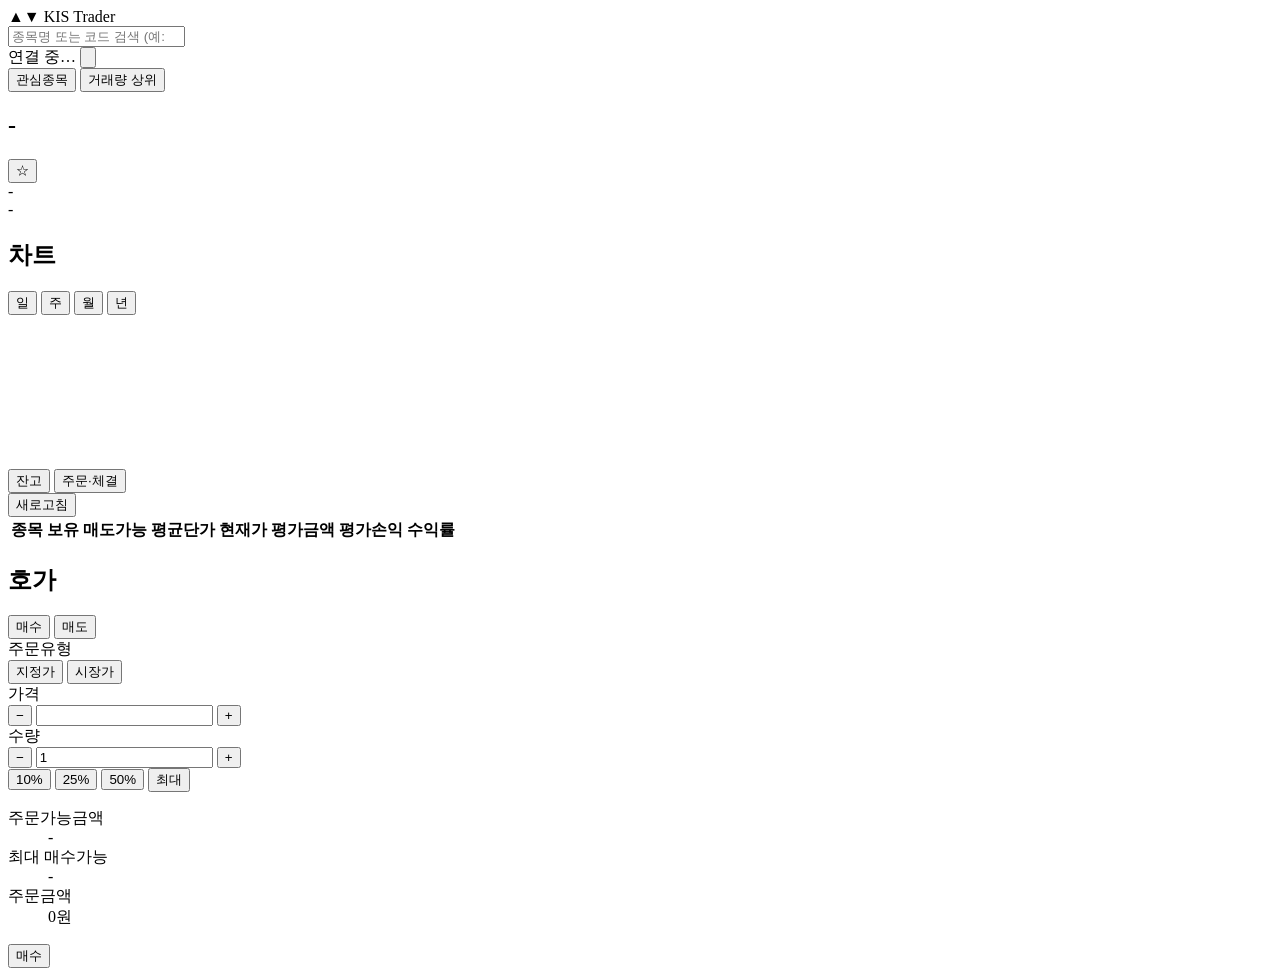
==== trading_web/static/index.html @ 169352d4 "Add trading_web: KIS Open API stock trading website (FastAPI + HTML/CSS/JS) - Current price, 10-leve" ====
<!doctype html>
<html lang="ko">
<head>
  <meta charset="utf-8">
  <meta name="viewport" content="width=device-width, initial-scale=1">
  <title>KIS 주식 매매</title>
  <link rel="stylesheet" href="/static/css/style.css">
</head>
<body>
<header class="topbar">
  <div class="brand">
    <span class="brand-mark">▲<b>▼</b></span>
    <span class="brand-name">KIS Trader</span>
  </div>

  <div class="search" role="search">
    <input id="searchInput" type="search" placeholder="종목명 또는 코드 검색 (예: 삼성전자, 005930)"
           autocomplete="off" aria-label="종목 검색" aria-controls="searchResults">
    <ul id="searchResults" class="search-results" role="listbox" hidden></ul>
  </div>

  <div class="top-right">
    <span id="modeBadge" class="badge">연결 중…</span>
    <span id="accountLabel" class="muted small"></span>
    <button id="themeToggle" class="icon-btn" title="테마 전환" aria-label="테마 전환"><svg viewBox="0 0 16 16" aria-hidden="true"><circle cx="8" cy="8" r="6.5" fill="none" stroke="currentColor" stroke-width="1.5"/><path d="M8 1.5a6.5 6.5 0 0 1 0 13z" fill="currentColor"/></svg></button>
  </div>
</header>

<main class="layout">
  <!-- 좌측: 관심종목 / 거래량 상위 -->
  <aside class="panel side">
    <div class="tabs" role="tablist">
      <button class="tab active" data-side-tab="watch" role="tab">관심종목</button>
      <button class="tab" data-side-tab="rank" role="tab">거래량 상위</button>
    </div>
    <ul id="watchList" class="stock-list"></ul>
    <ul id="rankList" class="stock-list" hidden></ul>
  </aside>

  <!-- 가운데: 현재가 / 차트 / 계좌 -->
  <section class="center">
    <div class="panel quote">
      <div class="quote-head">
        <div>
          <div class="quote-title">
            <h1 id="qName">-</h1>
            <span id="qCode" class="muted"></span>
            <span id="qMarket" class="chip"></span>
            <button id="watchToggle" class="star" title="관심종목 추가/삭제" aria-label="관심종목">☆</button>
          </div>
          <div class="quote-price">
            <span id="qPrice" class="big">-</span>
            <span id="qChange" class="change"></span>
          </div>
        </div>
        <div class="quote-time muted small">
          <span id="liveDot" class="live-dot"></span> <span id="qTime">-</span>
        </div>
      </div>
      <dl class="stats" id="qStats"></dl>
    </div>

    <div class="panel chart-panel">
      <div class="panel-head">
        <h2>차트</h2>
        <div class="seg" id="periodSeg">
          <button data-period="D" class="active">일</button>
          <button data-period="W">주</button>
          <button data-period="M">월</button>
          <button data-period="Y">년</button>
        </div>
      </div>
      <div class="chart-wrap">
        <canvas id="chart"></canvas>
        <div id="chartTip" class="chart-tip" hidden></div>
      </div>
    </div>

    <div class="panel account">
      <div class="panel-head">
        <div class="tabs" role="tablist">
          <button class="tab active" data-acc-tab="balance" role="tab">잔고</button>
          <button class="tab" data-acc-tab="orders" role="tab">주문·체결</button>
        </div>
        <button id="refreshAccount" class="ghost small">새로고침</button>
      </div>
      <div id="balanceView">
        <div class="summary" id="balanceSummary"></div>
        <div class="table-wrap">
          <table class="grid">
            <thead><tr>
              <th>종목</th><th class="r">보유</th><th class="r">매도가능</th><th class="r">평균단가</th>
              <th class="r">현재가</th><th class="r">평가금액</th><th class="r">평가손익</th><th class="r">수익률</th>
            </tr></thead>
            <tbody id="holdingsBody"></tbody>
          </table>
        </div>
      </div>
      <div id="ordersView" hidden>
        <div class="table-wrap">
          <table class="grid">
            <thead><tr>
              <th>시각</th><th>종목</th><th>구분</th><th>유형</th><th class="r">주문가</th>
              <th class="r">주문수량</th><th class="r">체결</th><th class="r">체결단가</th><th class="r">미체결</th><th>상태</th><th></th>
            </tr></thead>
            <tbody id="ordersBody"></tbody>
          </table>
        </div>
      </div>
    </div>
  </section>

  <!-- 우측: 호가 / 주문 -->
  <aside class="right">
    <div class="panel book">
      <div class="panel-head"><h2>호가</h2><span id="bookTime" class="muted small"></span></div>
      <table class="orderbook" id="orderbook"></table>
    </div>

    <div class="panel order">
      <div class="order-tabs">
        <button class="otab buy active" data-side="buy">매수</button>
        <button class="otab sell" data-side="sell">매도</button>
      </div>
      <form id="orderForm" autocomplete="off">
        <div class="field">
          <label>주문유형</label>
          <div class="seg full" id="ordTypeSeg">
            <button type="button" data-type="00" class="active">지정가</button>
            <button type="button" data-type="01">시장가</button>
          </div>
        </div>
        <div class="field">
          <label for="priceInput">가격</label>
          <div class="stepper">
            <button type="button" data-step="price" data-dir="-1" aria-label="가격 내리기">−</button>
            <input id="priceInput" inputmode="numeric" value="">
            <button type="button" data-step="price" data-dir="1" aria-label="가격 올리기">+</button>
          </div>
        </div>
        <div class="field">
          <label for="qtyInput">수량</label>
          <div class="stepper">
            <button type="button" data-step="qty" data-dir="-1" aria-label="수량 줄이기">−</button>
            <input id="qtyInput" inputmode="numeric" value="1">
            <button type="button" data-step="qty" data-dir="1" aria-label="수량 늘리기">+</button>
          </div>
          <div class="pct">
            <button type="button" data-pct="10">10%</button>
            <button type="button" data-pct="25">25%</button>
            <button type="button" data-pct="50">50%</button>
            <button type="button" data-pct="100">최대</button>
          </div>
        </div>
        <dl class="order-info">
          <div><dt id="availLabel">주문가능금액</dt><dd id="availValue">-</dd></div>
          <div><dt id="maxLabel">최대 매수가능</dt><dd id="maxValue">-</dd></div>
          <div class="total"><dt>주문금액</dt><dd id="totalValue">0원</dd></div>
        </dl>
        <button id="submitOrder" class="submit buy" type="submit">매수</button>
      </form>
    </div>
  </aside>
</main>

<dialog id="modal">
  <form method="dialog" class="modal-body">
    <h3 id="modalTitle"></h3>
    <div id="modalContent"></div>
    <div class="modal-actions">
      <button value="cancel" class="ghost">취소</button>
      <button value="ok" id="modalOk" class="primary">확인</button>
    </div>
  </form>
</dialog>

<div id="toasts" class="toasts" aria-live="polite"></div>

<script src="/static/js/app.js"></script>
</body>
</html>
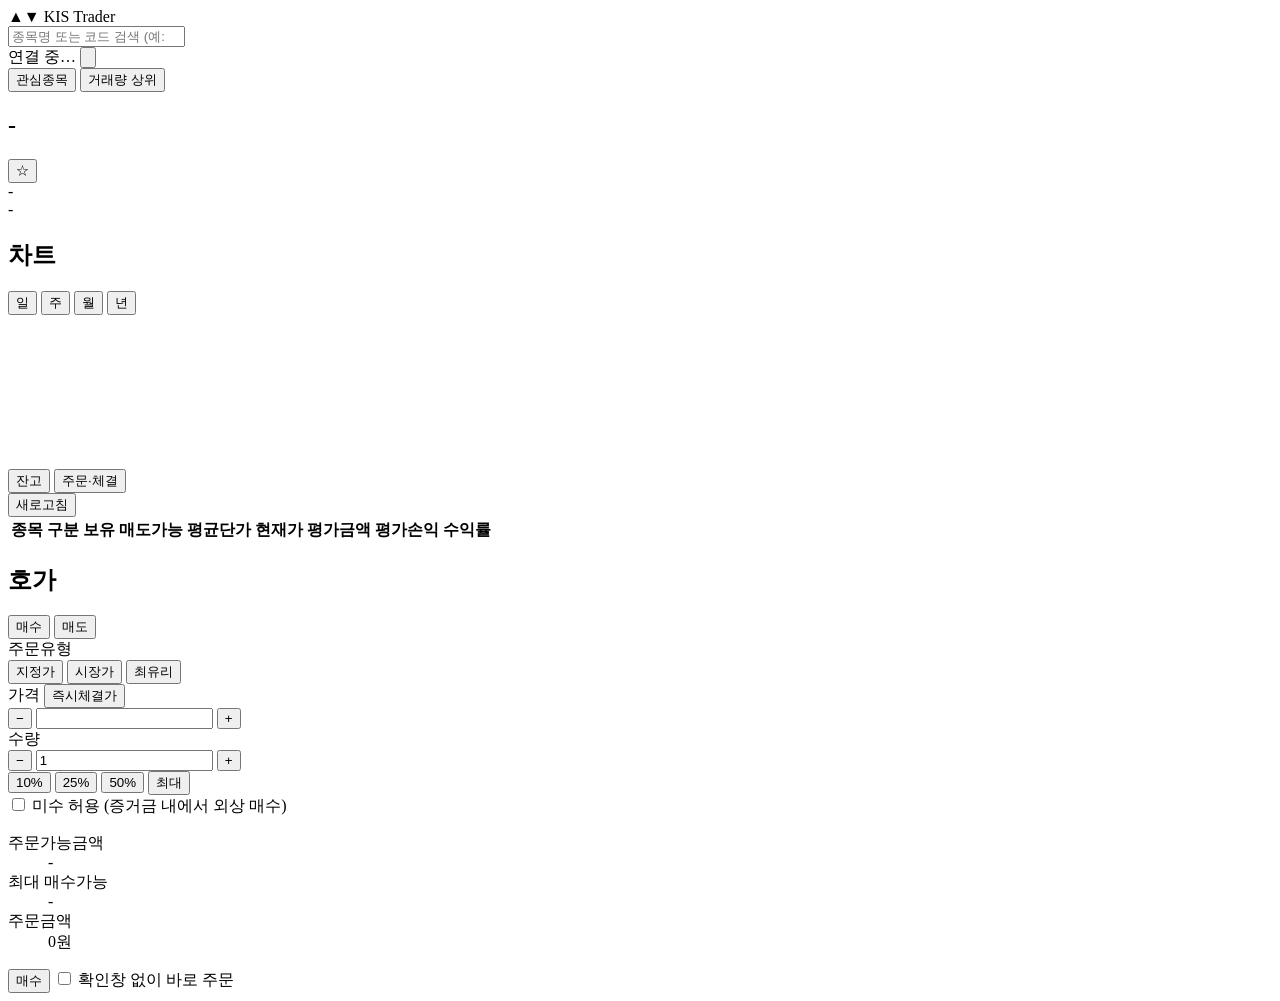
==== commit 2e17e2f1: "trading_web: credit/margin orders, faster quotes and orders, prod-ready config - Credit orders (prod" ====
--- a/trading_web/static/index.html
+++ b/trading_web/static/index.html
@@ -3,6 +3,8 @@
 <head>
   <meta charset="utf-8">
   <meta name="viewport" content="width=device-width, initial-scale=1">
+  <meta name="theme-color" content="#161a21">
+  <meta name="apple-mobile-web-app-capable" content="yes">
   <title>KIS 주식 매매</title>
   <link rel="stylesheet" href="/static/css/style.css">
 </head>
@@ -22,6 +24,7 @@
   <div class="top-right">
     <span id="modeBadge" class="badge">연결 중…</span>
     <span id="accountLabel" class="muted small"></span>
+    <button id="logoutBtn" class="ghost small" hidden>로그아웃</button>
     <button id="themeToggle" class="icon-btn" title="테마 전환" aria-label="테마 전환"><svg viewBox="0 0 16 16" aria-hidden="true"><circle cx="8" cy="8" r="6.5" fill="none" stroke="currentColor" stroke-width="1.5"/><path d="M8 1.5a6.5 6.5 0 0 1 0 13z" fill="currentColor"/></svg></button>
   </div>
 </header>
@@ -89,7 +92,7 @@
         <div class="table-wrap">
           <table class="grid">
             <thead><tr>
-              <th>종목</th><th class="r">보유</th><th class="r">매도가능</th><th class="r">평균단가</th>
+              <th>종목</th><th>구분</th><th class="r">보유</th><th class="r">매도가능</th><th class="r">평균단가</th>
               <th class="r">현재가</th><th class="r">평가금액</th><th class="r">평가손익</th><th class="r">수익률</th>
             </tr></thead>
             <tbody id="holdingsBody"></tbody>
@@ -123,15 +126,28 @@
         <button class="otab sell" data-side="sell">매도</button>
       </div>
       <form id="orderForm" autocomplete="off">
+        <div class="field" id="acctTypeField" hidden>
+          <label>거래구분</label>
+          <div class="seg full" id="acctTypeSeg">
+            <button type="button" data-acct="cash" class="active">현금·미수</button>
+            <button type="button" data-acct="credit">신용</button>
+          </div>
+          <select id="creditBuyType" class="select" hidden aria-label="신용 매수 유형">
+            <option value="21">자기융자 (한국투자 신용)</option>
+            <option value="23">유통융자 (증권금융)</option>
+          </select>
+          <select id="creditLot" class="select" hidden aria-label="상환할 신용잔고"></select>
+        </div>
         <div class="field">
           <label>주문유형</label>
           <div class="seg full" id="ordTypeSeg">
             <button type="button" data-type="00" class="active">지정가</button>
             <button type="button" data-type="01">시장가</button>
+            <button type="button" data-type="03">최유리</button>
           </div>
         </div>
         <div class="field">
-          <label for="priceInput">가격</label>
+          <label for="priceInput">가격 <button type="button" id="instantPrice" class="link-btn">즉시체결가</button></label>
           <div class="stepper">
             <button type="button" data-step="price" data-dir="-1" aria-label="가격 내리기">−</button>
             <input id="priceInput" inputmode="numeric" value="">
@@ -151,6 +167,7 @@
             <button type="button" data-pct="50">50%</button>
             <button type="button" data-pct="100">최대</button>
           </div>
+          <label class="check" id="marginRow"><input type="checkbox" id="allowMargin"> 미수 허용 (증거금 내에서 외상 매수)</label>
         </div>
         <dl class="order-info">
           <div><dt id="availLabel">주문가능금액</dt><dd id="availValue">-</dd></div>
@@ -158,6 +175,7 @@
           <div class="total"><dt>주문금액</dt><dd id="totalValue">0원</dd></div>
         </dl>
         <button id="submitOrder" class="submit buy" type="submit">매수</button>
+        <label class="check small"><input type="checkbox" id="skipConfirm"> 확인창 없이 바로 주문</label>
       </form>
     </div>
   </aside>
